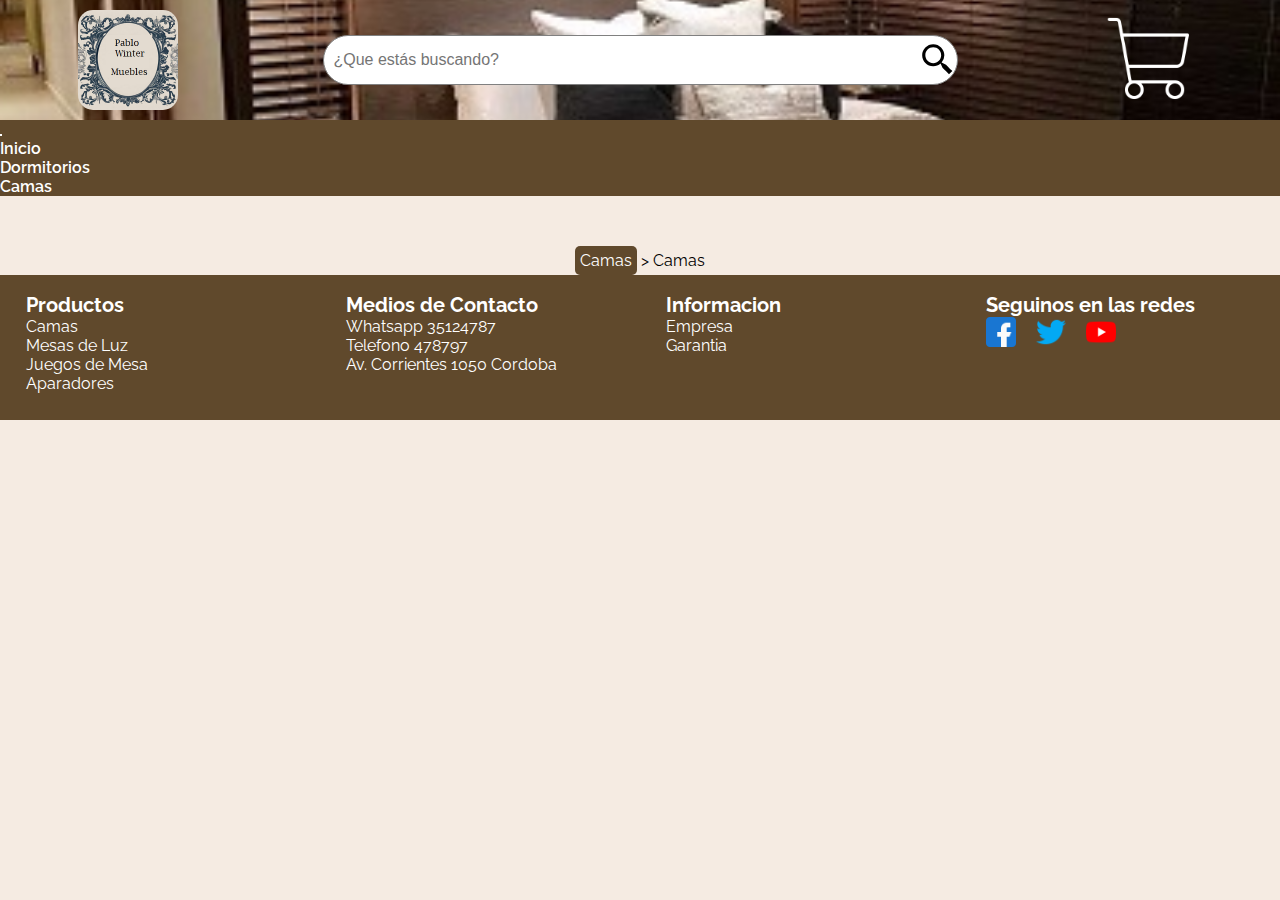
==== carrito.html @ bff8333e "Comienzo impl renderizado de productos" ====
<!DOCTYPE html>
<html lang="en">
<head>
    <meta charset="UTF-8">
    <meta name="viewport" content="width=device-width, initial-scale=1.0">
    <link rel="shortcut icon" href="../../assets/main/images/favicon.png" type="image/x-icon">
    <meta name="description" content="Explora una amplia selección de camas de alta calidad y estilo en nuestra tienda. 
        Te ofrecemos camas de 1 plaza, 2 plazas; de materiales como nogal, roble y pino    
        Encuentra la cama de tus sueños para un descanso perfecto.">
    <meta name="keywords" content="camas, camas dobles, camas individuales, 
            camas queen, camas king, camas matrimoniales, camas juveniles, 
            camas de madera, camas de metal, camas tapizadas, camas con almacenamiento, 
            camas modernas, camas rústicas, camas contemporáneas, camas clásicas, camas con cabecero, 
            camas con dosel, camas con cajones, camas nido, camas ajustables, camas eléctricas, camas plegables">
    <link href="https://cdn.jsdelivr.net/npm/bootstrap@5.3.2/dist/css/bootstrap.min.css" rel="stylesheet"
        integrity="sha384-T3c6CoIi6uLrA9TneNEoa7RxnatzjcDSCmG1MXxSR1GAsXEV/Dwwykc2MPK8M2HN" crossorigin="anonymous">
    <link rel="stylesheet" href="./css/styles.css">
    <title>Productos Seleccionados | Pablo Winter Muebles</title>
</head>
<body>
    <header>
        <section class="header-info">
            <figure class="logo">
                <img src="./assets/main/images/logo.png" alt="Imagen de Logo Empresa Pablo Winter Muebles">
            </figure>
            <form class="header-search">
                <input type="text" placeholder="¿Que estás buscando?">
                <img src="./assets/main/images/search.svg" alt="Imagen de Busquda de Productos">
            </form>
            <figure class="carrito-viewer">
                <img src="./assets/main/images/carrito.png" alt="Imagen de Logo Empresa Pablo Winter Muebles">
            </figure>
        </section>
    </header>
    <nav class="navbar sticky-top  navbar-expand-md navbar--customized">
        <div class="container-fluid  justify-content-end justify-content-md-center ">
            <button class="navbar-toggler" type="button" data-bs-toggle="collapse"
                data-bs-target="#navbarSupportedContent" aria-controls="navbarSupportedContent"
                aria-expanded="false" aria-label="Toggle navigation">
                <span class="navbar-toggler-icon "></span>
            </button>
            <div class="collapse navbar-collapse " id="navbarSupportedContent">
                <ul class="navbar-nav me-auto mb-2 mb-lg-0">
                    <li class="nav-item">
                        <a class="nav-link " href="#">Inicio</a>
                    </li>
                    <li class="nav-item dropdown">
                        <a class="nav-link dropdown-toggle " href="#" role="button" data-bs-toggle="dropdown"
                            aria-expanded="false">
                            Dormitorios
                        </a>
                        <ul class="dropdown-menu ">
                            <li><a class="dropdown-item " href="#">Camas</a></li>
                        </ul>
                    </li>
                </ul>
            </div>
        </div>
    </nav>    
    <main>
        <section class="nav-path">
            <a class="button-link" href="./index.html">Camas</a>
            <span>></span>
            <span>Camas</span>
        </section>
        <section>
            <div id="myDiv"></div>
        </section>
    </main>
    <footer class="footer">
        <div id="footerProducts" class="footer-content">
            <h3>Productos</h3>   
                <ul>
                    <li><a href="../products/beds.html">Camas</a></li>
                    <li><a href="../products/light-table.html">Mesas de Luz</a></li>        
                    <li><a href="../products/beds.html">Juegos de Mesa</a></li>
                    <li><a href="../products/light-table.html">Aparadores</a></li>        
                </ul>
        </div>
        <div id="contacMedia" class="footer-content">
            <h3>Medios de Contacto</h3>
            <ul>
                <li>Whatsapp 35124787</li>
                <li>Telefono 478797</li>
                <li>Av. Corrientes 1050 Cordoba</li>
            </ul>
        </div>
        <div id="footerInformation" class="footer-content">
            <h3>Informacion</h3>
            <ul>
                <li><a href="#">Empresa</a></li>
                <li>Garantia</li>
            </ul>
        </div>
        <div class="footer-content">
            <h3>Seguinos en las redes</h3>
            <ul id="footerMedia">
                <li><figure class="icon-image"><img src="./assets/main/images/facebook.png" alt="Imagen de Facebook"></figure></li>
                <li><figure class="icon-image"><img src="./assets/main/images/twitter.png" alt="Imagen de Twitter"></figure></li>
                <li><figure class="icon-image"><img src="./assets/main/images/youtube.png" alt="Imagen de Youtube"></figure></li>
            </ul>
        </div>
    </footer>

    <script src="https://cdn.jsdelivr.net/npm/bootstrap@5.3.2/dist/js/bootstrap.bundle.min.js" integrity="sha384-C6RzsynM9kWDrMNeT87bh95OGNyZPhcTNXj1NW7RuBCsyN/o0jlpcV8Qyq46cDfL" crossorigin="anonymous"></script>
    <script src="./js/carrito.js"></script>
</body>
</html>
---- css/styles.css ----
@import url("https://fonts.googleapis.com/css2?family=Raleway:ital,wght@0,100;0,200;0,300;0,400;0,500;0,600;0,700;0,800;0,900;1,100;1,200;1,300;1,400;1,500;1,600;1,700;1,800;1,900&display=swap");
:root {
  --main-backcolor:#60492C;
  --main-hover-color:#A9804D;
  --shadow:rgba(0, 0, 0, 0.3215686275);
  --catogory-header:#82724E;
  --card-product:#60492C;
  --product-outstanding--backcolor:#A5402D;
  --product-detail--backcolor:#A5402D;
}

*, ul, ol {
  margin: 0;
  padding: 0;
  box-sizing: border-box;
}

ul {
  list-style: none;
}

figure, p {
  margin: 0px;
}

a {
  text-decoration: none;
}

h1 {
  font-size: calc(1rem + 1.2vw);
}

h2 {
  font-size: calc(1rem + 1vw);
}

h3 {
  font-size: calc(0.8rem + 0.6vw);
}

h4 {
  font-size: calc(0.7rem + 0.3vw);
}

h5 {
  font-size: 0.7rem;
}

html, body {
  font-family: "Raleway", sans-serif;
  background-color: #f5ebe2;
}

main {
  margin-top: 50px;
}

.overlay {
  width: 100%;
  background: var(--shadow);
  overflow: hidden;
  height: 100%;
  display: flex;
  justify-content: center;
  align-items: center;
}

.company-section .company-thumbnail, .gallery-container figure, .card-product-detail-thumbnail, .header-info .logo, .product-thumbnail, 
#footerMedia .icon-image, .header-info .carrito-viewer {
  height: auto;
  overflow: auto;
}
.company-section .company-thumbnail img, .gallery-container figure img, .card-product-detail-thumbnail img, .header-info .logo img, .product-thumbnail img, #footerMedia .icon-image img {
  width: 100%;
  height: auto;
  object-fit: cover;
}

.product-thumbnail, #footerMedia .icon-image {
  aspect-ratio: 1/1;
}

.header-info {
  display: flex;
  flex-direction: row;
  justify-content: space-around;
  justify-items: center;
  align-items: center;
  flex-wrap: wrap;
  padding: 10px 5px;
  background-image: url("../assets/main/images/mark-champs-Id2IIl1jOB0-unsplash.jpg");
  background-size: cover;
  background-position: center;
}
.header-info .logo {
  width: 100px;
  aspect-ratio: 1/1;
  border-radius: 15px;
}
.header-info .logo img {
  height: 100%;
}

.header-info .carrito-viewer {
  width: 100px;
  aspect-ratio: 1/1;
  border-radius: 15px;
}
.header-info .carrito-viewer img {
  height: 100%;
}


@media screen and (max-width: 576px) {
  .header-info {
    display: flex;
    flex-direction: column;
    justify-items: center;
    align-items: center;
    flex-wrap: wrap;
    row-gap: 2vh;
  }
}

.header-search {
  display: flex;
  flex-direction: row;
  justify-items: center;
  align-items: center;
  flex-wrap: nowrap;
  width: 50%;
  height: 50px;
  background-color: white;
  border-radius: 30px;
  border: 1px solid gray;
}
.header-search input {
  font-size: 1em;
  border: none;
  margin-left: 10px;
  width: 100%;
  outline: none;
}
.header-search img {
  display: inline-block;
  width: 40px;
}
@media screen and (max-width: 576px) {
  .header-search {
    width: 100%;
  }
}

.header-contact li {
  list-style-type: none;
  color: white;
  font-weight: 600;
  padding: 5px;
}
@media screen and (max-width: 576px) {
  .header-contact {
    display: none;
  }
}

.footer {
  width: 100%;
  display: grid;
  grid-template-columns: repeat(auto-fit, minmax(180px, 1fr));
  background-color: var(--main-backcolor);
}

.footer-content {
  margin-top: 2vh;
  margin-bottom: 3vh;
  margin-left: 2vw;
  margin-right: 2vw;
  color: #fff;
}
.footer-content h5 {
  margin-bottom: 5px;
}
.footer-content ul {
  list-style: none;
}
.footer-content a {
  color: inherit;
}

#footerMedia {
  display: flex;
  justify-content: start;
  column-gap: 20px;
}
#footerMedia li {
  display: inline-block;
  background-color: #fff;
}
#footerMedia .icon-image {
  width: 30px;
  background-color: var(--main-backcolor);
}
#footerMedia .icon-image img {
  object-position: center;
}

.navbar--customized {
  background-color: var(--main-backcolor);
}
.navbar--customized.sticky-top {
  top: -1px;
}
.navbar--customized .navbar-collapse {
  flex-grow: 0;
}
.navbar--customized .nav-link {
  font-weight: 600;
  color: white;
}
.navbar--customized .nav-link:focus {
  color: yellow;
}
.navbar--customized .nav-link:hover {
  background-color: var(--main-hover-color);
  color: white;
}
.navbar--customized .navbar-nav .nav-link.show {
  color: yellow;
}
.navbar--customized .dropdown-menu {
  background-color: var(--main-backcolor);
}
.navbar--customized .dropdown-item {
  font-weight: 600;
  color: white;
}
.navbar--customized .dropdown-item:hover {
  color: white;
  background-color: var(--main-hover-color);
}
.navbar--customized .navbar-toggler {
  color: yellow;
  border: 1px solid white;
}
.navbar--customized .navbar-toggler-icon {
  background-image: url("https://mdbootstrap.com/img/svg/hamburger1.svg?color=ffffff");
}

.nav-path {
  text-align: center;
}

.button-link {
  text-decoration: none;
  display: inline-block;
  background-color: var(--main-backcolor);
  color: #fff;
  padding: 5px;
  border-radius: 5px;
}
.button-link:hover {
  background-color: var(--main-hover-color);
}

.product-list-container {
  margin-top: 5vh;
  display: flex;
  justify-content: center;
}

.product-relation-section, .product-related-section {
  margin-top: 50px;
}

.product-relation-header-container {
  text-align: center;
}

.product-relation-header, .product-related-header {
  margin-bottom: 10px;
  display: inline-block;
  text-align: center;
  border-radius: 5px;
  padding: 3px;
  margin: 0 auto;
  margin-top: 50px;
  margin-bottom: 10px;
}

.product-relation-group {
  display: flex;
  flex-direction: row;
  justify-content: space-around;
  justify-items: center;
  align-items: flex-start;
  flex-wrap: wrap;
  row-gap: 5px;
}
@media screen and (max-width: 576px) {
  .product-relation-group {
    display: flex;
    flex-direction: column;
    justify-items: center;
    align-items: center;
    flex-wrap: wrap;
    row-gap: 5vh;
  }
}

.product-outstanding-header {
  background-color: var(--product-outstanding--backcolor);
  color: #fff;
}

.product-related-section {
  margin-bottom: 20px;
}

.product-related-header {
  background-color: var(--product-detail--backcolor);
  color: #fff;
}

.product-thumbnail {
  width: 100%;
}

@media screen and (min-width: 1025px) {
  .delay-item-1 {
    transition-delay: 0ms !important;
  }
}
@media screen and (max-width: 996px) {
  .delay-item-1 {
    transition-delay: 0ms !important;
  }
}
@media screen and (max-width: 768px) {
  .delay-item-1 {
    transition-delay: 0ms !important;
  }
}
@media screen and (max-width: 576px) {
  .delay-item-1 {
    transition-delay: 0ms !important;
  }
}
@media screen and (min-width: 1025px) {
  .delay-item-2 {
    transition-delay: 200ms !important;
  }
}
@media screen and (max-width: 996px) {
  .delay-item-2 {
    transition-delay: 200ms !important;
  }
}
@media screen and (max-width: 768px) {
  .delay-item-2 {
    transition-delay: 200ms !important;
  }
}
@media screen and (max-width: 576px) {
  .delay-item-2 {
    transition-delay: 0ms !important;
  }
}
@media screen and (min-width: 1025px) {
  .delay-item-3 {
    transition-delay: 400ms !important;
  }
}
@media screen and (max-width: 996px) {
  .delay-item-3 {
    transition-delay: 400ms !important;
  }
}
@media screen and (max-width: 768px) {
  .delay-item-3 {
    transition-delay: 0ms !important;
  }
}
@media screen and (max-width: 576px) {
  .delay-item-3 {
    transition-delay: 0ms !important;
  }
}
@media screen and (min-width: 1025px) {
  .delay-item-4 {
    transition-delay: 600ms !important;
  }
}
@media screen and (max-width: 996px) {
  .delay-item-4 {
    transition-delay: 0ms !important;
  }
}
@media screen and (max-width: 768px) {
  .delay-item-4 {
    transition-delay: 200ms !important;
  }
}
@media screen and (max-width: 576px) {
  .delay-item-4 {
    transition-delay: 0ms !important;
  }
}
@media screen and (min-width: 1025px) {
  .delay-item-5 {
    transition-delay: 0ms !important;
  }
}
@media screen and (max-width: 996px) {
  .delay-item-5 {
    transition-delay: 200ms !important;
  }
}
@media screen and (max-width: 768px) {
  .delay-item-5 {
    transition-delay: 0ms !important;
  }
}
@media screen and (max-width: 576px) {
  .delay-item-5 {
    transition-delay: 0ms !important;
  }
}
@media screen and (min-width: 1025px) {
  .delay-item-6 {
    transition-delay: 200ms !important;
  }
}
@media screen and (max-width: 996px) {
  .delay-item-6 {
    transition-delay: 400ms !important;
  }
}
@media screen and (max-width: 768px) {
  .delay-item-6 {
    transition-delay: 200ms !important;
  }
}
@media screen and (max-width: 576px) {
  .delay-item-6 {
    transition-delay: 0ms !important;
  }
}
@media screen and (min-width: 1025px) {
  .delay-item-7 {
    transition-delay: 400ms !important;
  }
}
@media screen and (max-width: 996px) {
  .delay-item-7 {
    transition-delay: 0ms !important;
  }
}
@media screen and (max-width: 768px) {
  .delay-item-7 {
    transition-delay: 0ms !important;
  }
}
@media screen and (max-width: 576px) {
  .delay-item-7 {
    transition-delay: 0ms !important;
  }
}
@media screen and (min-width: 1025px) {
  .delay-item-8 {
    transition-delay: 600ms !important;
  }
}
@media screen and (max-width: 996px) {
  .delay-item-8 {
    transition-delay: 200ms !important;
  }
}
@media screen and (max-width: 768px) {
  .delay-item-8 {
    transition-delay: 200ms !important;
  }
}
@media screen and (max-width: 576px) {
  .delay-item-8 {
    transition-delay: 0ms !important;
  }
}
@media screen and (min-width: 1025px) {
  .delay-item-9 {
    transition-delay: 0ms !important;
  }
}
@media screen and (max-width: 996px) {
  .delay-item-9 {
    transition-delay: 400ms !important;
  }
}
@media screen and (max-width: 768px) {
  .delay-item-9 {
    transition-delay: 0ms !important;
  }
}
@media screen and (max-width: 576px) {
  .delay-item-9 {
    transition-delay: 0ms !important;
  }
}
@media screen and (min-width: 1025px) {
  .delay-item-10 {
    transition-delay: 200ms !important;
  }
}
@media screen and (max-width: 996px) {
  .delay-item-10 {
    transition-delay: 0ms !important;
  }
}
@media screen and (max-width: 768px) {
  .delay-item-10 {
    transition-delay: 200ms !important;
  }
}
@media screen and (max-width: 576px) {
  .delay-item-10 {
    transition-delay: 0ms !important;
  }
}
@media screen and (min-width: 1025px) {
  .delay-item-11 {
    transition-delay: 400ms !important;
  }
}
@media screen and (max-width: 996px) {
  .delay-item-11 {
    transition-delay: 200ms !important;
  }
}
@media screen and (max-width: 768px) {
  .delay-item-11 {
    transition-delay: 0ms !important;
  }
}
@media screen and (max-width: 576px) {
  .delay-item-11 {
    transition-delay: 0ms !important;
  }
}
@media screen and (min-width: 1025px) {
  .delay-item-12 {
    transition-delay: 600ms !important;
  }
}
@media screen and (max-width: 996px) {
  .delay-item-12 {
    transition-delay: 400ms !important;
  }
}
@media screen and (max-width: 768px) {
  .delay-item-12 {
    transition-delay: 200ms !important;
  }
}
@media screen and (max-width: 576px) {
  .delay-item-12 {
    transition-delay: 0ms !important;
  }
}
@media screen and (min-width: 1025px) {
  .delay-item-13 {
    transition-delay: 0ms !important;
  }
}
@media screen and (max-width: 996px) {
  .delay-item-13 {
    transition-delay: 0ms !important;
  }
}
@media screen and (max-width: 768px) {
  .delay-item-13 {
    transition-delay: 0ms !important;
  }
}
@media screen and (max-width: 576px) {
  .delay-item-13 {
    transition-delay: 0ms !important;
  }
}
@media screen and (min-width: 1025px) {
  .delay-item-14 {
    transition-delay: 200ms !important;
  }
}
@media screen and (max-width: 996px) {
  .delay-item-14 {
    transition-delay: 200ms !important;
  }
}
@media screen and (max-width: 768px) {
  .delay-item-14 {
    transition-delay: 200ms !important;
  }
}
@media screen and (max-width: 576px) {
  .delay-item-14 {
    transition-delay: 0ms !important;
  }
}
@media screen and (min-width: 1025px) {
  .delay-item-15 {
    transition-delay: 400ms !important;
  }
}
@media screen and (max-width: 996px) {
  .delay-item-15 {
    transition-delay: 400ms !important;
  }
}
@media screen and (max-width: 768px) {
  .delay-item-15 {
    transition-delay: 0ms !important;
  }
}
@media screen and (max-width: 576px) {
  .delay-item-15 {
    transition-delay: 0ms !important;
  }
}
@media screen and (min-width: 1025px) {
  .delay-item-16 {
    transition-delay: 600ms !important;
  }
}
@media screen and (max-width: 996px) {
  .delay-item-16 {
    transition-delay: 0ms !important;
  }
}
@media screen and (max-width: 768px) {
  .delay-item-16 {
    transition-delay: 200ms !important;
  }
}
@media screen and (max-width: 576px) {
  .delay-item-16 {
    transition-delay: 0ms !important;
  }
}
@media screen and (min-width: 1025px) {
  .delay-item-17 {
    transition-delay: 0ms !important;
  }
}
@media screen and (max-width: 996px) {
  .delay-item-17 {
    transition-delay: 200ms !important;
  }
}
@media screen and (max-width: 768px) {
  .delay-item-17 {
    transition-delay: 0ms !important;
  }
}
@media screen and (max-width: 576px) {
  .delay-item-17 {
    transition-delay: 0ms !important;
  }
}
@media screen and (min-width: 1025px) {
  .delay-item-18 {
    transition-delay: 200ms !important;
  }
}
@media screen and (max-width: 996px) {
  .delay-item-18 {
    transition-delay: 400ms !important;
  }
}
@media screen and (max-width: 768px) {
  .delay-item-18 {
    transition-delay: 200ms !important;
  }
}
@media screen and (max-width: 576px) {
  .delay-item-18 {
    transition-delay: 0ms !important;
  }
}
@media screen and (min-width: 1025px) {
  .delay-item-19 {
    transition-delay: 400ms !important;
  }
}
@media screen and (max-width: 996px) {
  .delay-item-19 {
    transition-delay: 0ms !important;
  }
}
@media screen and (max-width: 768px) {
  .delay-item-19 {
    transition-delay: 0ms !important;
  }
}
@media screen and (max-width: 576px) {
  .delay-item-19 {
    transition-delay: 0ms !important;
  }
}
@media screen and (min-width: 1025px) {
  .delay-item-20 {
    transition-delay: 600ms !important;
  }
}
@media screen and (max-width: 996px) {
  .delay-item-20 {
    transition-delay: 200ms !important;
  }
}
@media screen and (max-width: 768px) {
  .delay-item-20 {
    transition-delay: 200ms !important;
  }
}
@media screen and (max-width: 576px) {
  .delay-item-20 {
    transition-delay: 0ms !important;
  }
}
.icon-inline {
  display: flex;
  justify-content: center;
  align-items: center;
}
.icon-inline img {
  width: 1rem;
  margin-right: 0.5rem;
}

.carousel-control-prev-icon--customized {
  background-image: url("../assets/main/images/chevron-left-solid.svg");
}

.carousel-control-next-icon--customized {
  background-image: url("../assets/main/images/chevron-right-solid.svg");
}

/*Productos relacionados y destacados*/
.card-product-containter {
  display: flex;
  flex-direction: row;
  justify-content: center;
  justify-items: center;
  align-items: center;
  flex-wrap: wrap;
  width: 100%;
}

.card-product-relation, .card-product-relation--related, .card-product-relation--outstanding {
  width: 300px;
  height: auto;
  text-align: center;
  padding: 3px 3px;
  border-radius: 5px;
  color: white;
  transition: transform 700ms ease;
}
.card-product-relation:hover, .card-product-relation--related:hover, .card-product-relation--outstanding:hover {
  transform: scale(1.2);
}
@media screen and (max-width: 576px) {
  .card-product-relation:hover, .card-product-relation--related:hover, .card-product-relation--outstanding:hover {
    transform: none;
  }
}
.card-product-relation div, .card-product-relation--related div, .card-product-relation--outstanding div {
  padding-top: 10px;
  border-bottom-right-radius: 10px;
  border-bottom-left-radius: 10px;
  color: black;
  background-color: #fff;
}
.card-product-relation--outstanding {
  background-color: var(--product-outstanding--backcolor);
}
.card-product-relation--related {
  background-color: var(--product-detail--backcolor);
}
@media screen and (max-width: 576px) {
  .card-product-relation, .card-product-relation--related, .card-product-relation--outstanding {
    width: 60vw;
    transition: none;
  }
}

/*Tarjetas en lista de productos de una categoria determinada ej camas*/
.card-product-list {
  color: white;
  height: auto;
  text-align: center;
  padding: 0px;
  border-radius: 10px;
  overflow: hidden;
  background-color: white;
  box-shadow: 0;
  transition: transform 300ms ease, box-shadow 300ms ease;
}
.card-product-list div {
  color: black;
  background-color: #fff;
  padding-top: 10px;
}
.card-product-list:hover {
  transform: translate(-10px, -10px) scale(1.05);
  box-shadow: 10px 10px 10px 5px rgba(39, 40, 40, 0.347);
}
@media screen and (max-width: 576px) {
  .card-product-list {
    transition: none;
  }
  .card-product-list:hover {
    transform: none;
    box-shadow: none;
  }
}

.card-conteiner {
  position: relative;
}

/*Ficha Producto*/
.card-product-detail {
  display: flex;
  flex-direction: row;
  justify-content: center;
  justify-items: center;
  align-items: initial;
  flex-wrap: wrap;
  width: 70%;
  height: 300px;
  background-color: var(--product-detail--backcolor);
  color: white;
  height: auto;
  padding: 8px 8px;
  border-radius: 10px;
  margin: 0 auto;
  margin-top: 20px;
}
.card-product-detail-thumbnail {
  width: 50%;
  min-width: 150px;
  border-top-left-radius: 10px;
  border-bottom-left-radius: 10px;
}
.card-product-detail > div {
  width: 50%;
  color: black;
  background-color: #fff;
  padding-top: 10px;
  padding-left: 10px;
  border-top-right-radius: 10px;
  border-bottom-right-radius: 10px;
}
.card-product-detail p {
  line-height: 2;
  font-weight: 500;
}
@media screen and (max-width: 768px) {
  .card-product-detail {
    display: flex;
    flex-direction: column;
    justify-items: center;
    align-items: center;
    flex-wrap: nowrap;
    height: auto;
    border-radius: 10px;
    margin: 0 auto;
    margin-top: 20px;
  }
  .card-product-detail-thumbnail {
    width: 100%;
    border-bottom-left-radius: initial;
    border-top-right-radius: 10px;
  }
  .card-product-detail > div {
    width: 100%;
    border-top-right-radius: initial;
    border-bottom-left-radius: 10px;
  }
}

.card-product-description {
  width: 95%;
  margin: 0 auto;
  margin-top: 20px;
}
.card-product-description p {
  margin-bottom: 10px;
}
.card-product-description h4 {
  margin-top: 1rem;
  margin-bottom: 0.2rem;
}

.category-container {
  display: flex;
  flex-direction: column;
  justify-items: center;
  align-items: center;
  flex-wrap: wrap;
  gap: 100px;
}
.category-container .category-header-container {
  text-align: center;
}
.category-container .category-header-container .category-header {
  display: inline-block;
  text-align: center;
  background-color: var(--catogory-header);
  color: #fff;
  border-radius: 5px;
  margin-bottom: 10px;
  margin-bottom: 10px;
  padding: 3px;
  margin: 10px auto;
}
.category-container .catetory-group {
  display: flex;
  flex-direction: row;
  justify-content: center;
  justify-items: center;
  align-items: center;
  flex-wrap: wrap;
  gap: 50px;
}
.category-container .catetory-group .category-option {
  width: 400px;
  aspect-ratio: 1/1;
  background-size: cover;
  background-position: center;
  color: #fff;
  display: flex;
  justify-content: center;
  align-items: center;
  overflow: hidden;
  border-radius: 15px;
}
@media screen and (max-width: 576px) {
  .category-container .catetory-group .category-option {
    gap: 5vh;
    width: 80vw;
  }
}

#bedCategory {
  background-image: url("../assets/main/images/bed-main.jpeg");
}

#lightTableCategory {
  background-image: url("../assets/main/images/light-table.jpeg");
}

#diningRoomCategory {
  background-image: url("../assets/main/images/dining-rom.jpeg");
}

#sideBarCategory {
  background-image: url("../assets/main/images/side-board.jpeg");
}

/*Boton seguinos en Instagram*/
#follow-section {
  display: flex;
  align-items: center;
  justify-content: center;
  margin: 3vh 20vw;
}
#follow-section img {
  width: 50px;
  aspect-ratio: 1/1;
  height: auto;
  display: inline-block;
}
#follow-section #follow-button {
  display: inline-block;
  background-color: black;
  color: white;
  text-align: center;
  border-radius: 10px;
  padding: 3px;
  font-size: 1.5rem;
}
@media screen and (max-width: 576px) {
  #follow-section {
    margin: 3vh 10vw;
    font-size: 1rem;
  }
  #follow-section #follow-button {
    font-size: 4vw;
  }
}

#bedOptions {
  display: flex;
  flex-direction: row;
  justify-content: start;
  justify-items: center;
  align-items: flex-start;
  flex-wrap: wrap;
  column-gap: 20%;
  margin-top: 50px;
  margin-bottom: 40px;
}
#bedOptions label, #bedOptions select {
  display: block;
}
#bedOptions label {
  margin-bottom: 5px;
}

.gallery-container {
  width: 100%;
  display: grid;
  grid-template-columns: repeat(auto-fit, minmax(250px, 1fr));
  row-gap: 2vw;
  column-gap: 2vh;
  padding: 2vh 2vw;
  padding-top: 0;
}
.gallery-container figure {
  border: 1px #cccccc solid;
  padding: 4px;
  margin: auto;
}
.gallery-container figure figcaption {
  background-color: var(--main-backcolor);
  color: white;
  font-style: italic;
  padding: 2px;
  text-align: center;
}
@media screen and (max-width: 576px) {
  .gallery-container {
    row-gap: 4vh;
    padding: 4vh 4vw;
  }
}

.contact-container {
  margin-top: 5vh;
  margin-bottom: 5vh;
}

#contactInfo {
  background-color: white;
  border: 1px solid #473144;
  border-radius: 15px;
  height: max-content;
}
#contactInfo ul {
  display: block;
  margin-block-start: 1em;
  margin-block-end: 1em;
  margin-inline-start: 0px;
  margin-inline-end: 0px;
  padding-inline-start: 40px;
  margin-top: 10px;
  padding-left: 0;
}
#contactInfo ul li {
  position: relative;
  list-style: none;
  display: list-item;
  text-align: -webkit-match-parent;
  margin-bottom: 20px;
  word-break: break-all;
}

#contactForm {
  display: flex;
  flex-direction: column;
  justify-items: center;
  align-items: initial;
  flex-wrap: wrap;
  row-gap: 20px;
  background-color: #473144;
  padding: 10px 5px;
  border-radius: 15px;
  box-shadow: 10px 10px 10px 5px rgba(39, 40, 40, 0.347);
}
#contactForm .vertical-item * {
  display: block;
  width: 100%;
  margin-bottom: 5px;
}
#contactForm .vertical-item input, #contactForm .vertical-item select {
  height: 40px;
}
#contactForm .vertical-item input, #contactForm .vertical-item select, #contactForm .vertical-item textarea {
  font-size: 1em;
  border: 1px solid black;
  border-radius: 5px;
  outline: none;
  overflow: auto;
}
#contactForm .vertical-item input:focus, #contactForm .vertical-item select:focus, #contactForm .vertical-item textarea:focus {
  box-shadow: 0 0 0 2px #87b9eb;
}
#contactForm label {
  color: #fff;
}
#contactForm .send-container {
  text-align: right;
}
#contactForm input[type=submit] {
  font-size: 1em;
  font-weight: 500;
  padding: 5px;
}
#contactForm .two-columns {
  display: flex;
  flex-direction: row;
  flex-wrap: wrap;
  align-items: flex-start;
  justify-content: space-between;
}
#contactForm #genderOptions label:nth-child(n+2) {
  margin-left: 10px;
}
#contactForm #stateContainer {
  width: 30%;
}
#contactForm #contactCityContainer {
  width: 65%;
}
@media screen and (max-width: 576px) {
  #contactForm {
    box-shadow: none;
  }
  #contactForm label {
    font-size: 2.4vh;
  }
  #contactForm .vertical-item input, #contactForm .vertical-item select {
    font-size: 2.4vh;
  }
  #contactForm .vertical-item select option {
    font-size: 1rem;
  }
  #contactForm .two-columns {
    display: flex;
    flex-direction: column;
    justify-items: center;
    align-items: flex-start;
    flex-wrap: nowrap;
    row-gap: 10px;
  }
  #contactForm #stateContainer {
    width: 100%;
  }
  #contactForm #contactCityContainer {
    width: 100%;
  }
  #contactForm #genderOptions label:nth-child(n+2) {
    margin-left: 10px;
  }
}

#companySection {
  margin: 10px;
  margin-bottom: 10px;
  display: flex;
  flex-direction: column;
}

.company-section {
  margin-top: 20px;
  margin-bottom: 20px;
}
.company-section .company-name {
  font-style: italic;
  font-weight: bold;
  color: brown;
}
.company-section p {
  margin-left: 10px;
  margin-right: 10px;
}
.company-section .company-thumbnail {
  overflow: initial;
  max-width: 400px;
  aspect-ratio: 1/1;
  border: 1px #cccccc solid;
  padding: 4px;
  margin: auto;
}
.company-section .company-thumbnail-left {
  margin-right: 10px;
  clear: left;
  float: left;
}
.company-section .company-thumbnail-right {
  margin-left: 10px;
  clear: right;
  float: right;
}
.company-section .company-thumbnail figcaption {
  background-color: var(--main-backcolor);
  color: white;
  font-style: italic;
  padding: 2px;
  text-align: center;
}
@media screen and (max-width: 576px) {
  .company-section {
    display: flex;
    flex-direction: column;
    justify-items: center;
    align-items: center;
    flex-wrap: wrap;
    row-gap: 2vh;
    margin-top: 20px;
    margin-bottom: 20px;
  }
  .company-section p {
    margin-left: initial;
    margin-right: initial;
    margin-top: 10px;
  }
  .company-section .company-thumbnail {
    aspect-ratio: initial;
  }
  .company-section .company-thumbnail-left, .company-section .company-thumbnail-right {
    margin: 0 0;
    clear: both;
    float: none;
  }
}

.btn-add-to-cart{
  margin-top: 5px;
  margin-bottom: 5px;
}

/*# sourceMappingURL=styles.css.map */
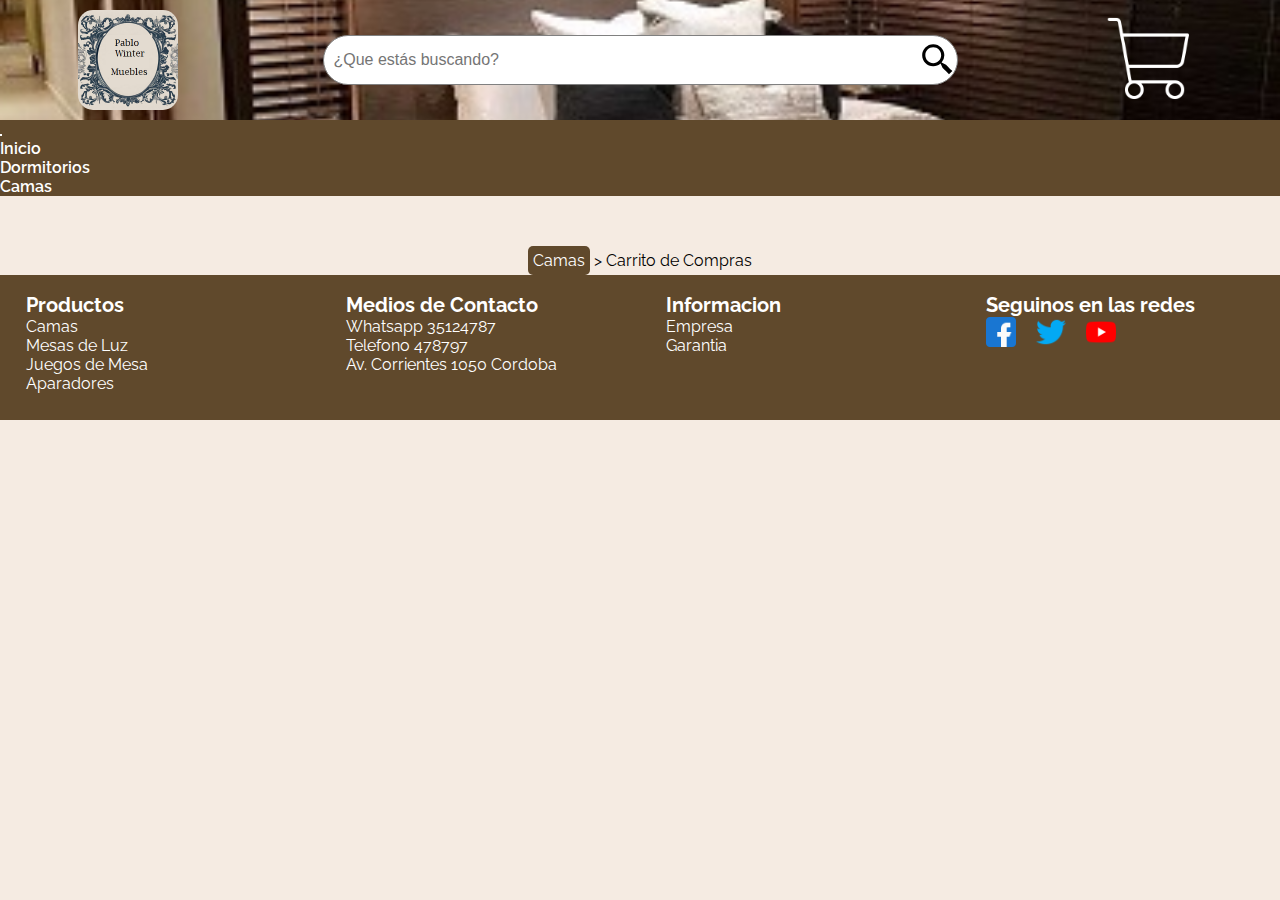
==== commit ab72f225: "Continuacion Renderizado de Carrito" ====
--- a/carrito.html
+++ b/carrito.html
@@ -61,10 +61,10 @@
         <section class="nav-path">
             <a class="button-link" href="./index.html">Camas</a>
             <span>></span>
-            <span>Camas</span>
+            <span>Carrito de Compras</span>
         </section>
         <section>
-            <div id="myDiv"></div>
+            <div id="contenedor"></div>
         </section>
     </main>
     <footer class="footer">
@@ -103,6 +103,6 @@
     </footer>
 
     <script src="https://cdn.jsdelivr.net/npm/bootstrap@5.3.2/dist/js/bootstrap.bundle.min.js" integrity="sha384-C6RzsynM9kWDrMNeT87bh95OGNyZPhcTNXj1NW7RuBCsyN/o0jlpcV8Qyq46cDfL" crossorigin="anonymous"></script>
-    <script src="./js/carrito.js"></script>
+    <script type="module" src="./js/carrito.js"></script>
 </body>
 </html>--- a/css/styles.css
+++ b/css/styles.css
@@ -1240,4 +1240,39 @@
   margin-bottom: 5px;
 }
 
-/*# sourceMappingURL=styles.css.map */
+.carrito-item{
+    display: flex;
+    justify-content: start;
+    align-items: center;
+    column-gap: 20px;
+    padding: 20px;
+    border: 1px solid gray;
+    margin-top: 20px;
+    margin-bottom: 20px;
+    margin-left: 10px;
+    margin-right: 10px;
+    width: fit-content;
+}
+
+.carrito-item .carrito-thumnbail{
+  width: 150px;
+  aspect-ratio: 1/1;
+}
+
+.carrito-thumnbail img{
+    width: 100%;
+    object-fit: cover;
+}
+
+.carrito-actions{
+    display:flex;
+    width: 100%;
+    justify-content: end;
+    align-items: end;
+}
+
+.btn-eliminar-custom{
+  font-size: 0.8rem;
+  margin-top: 50px;  
+}
+
